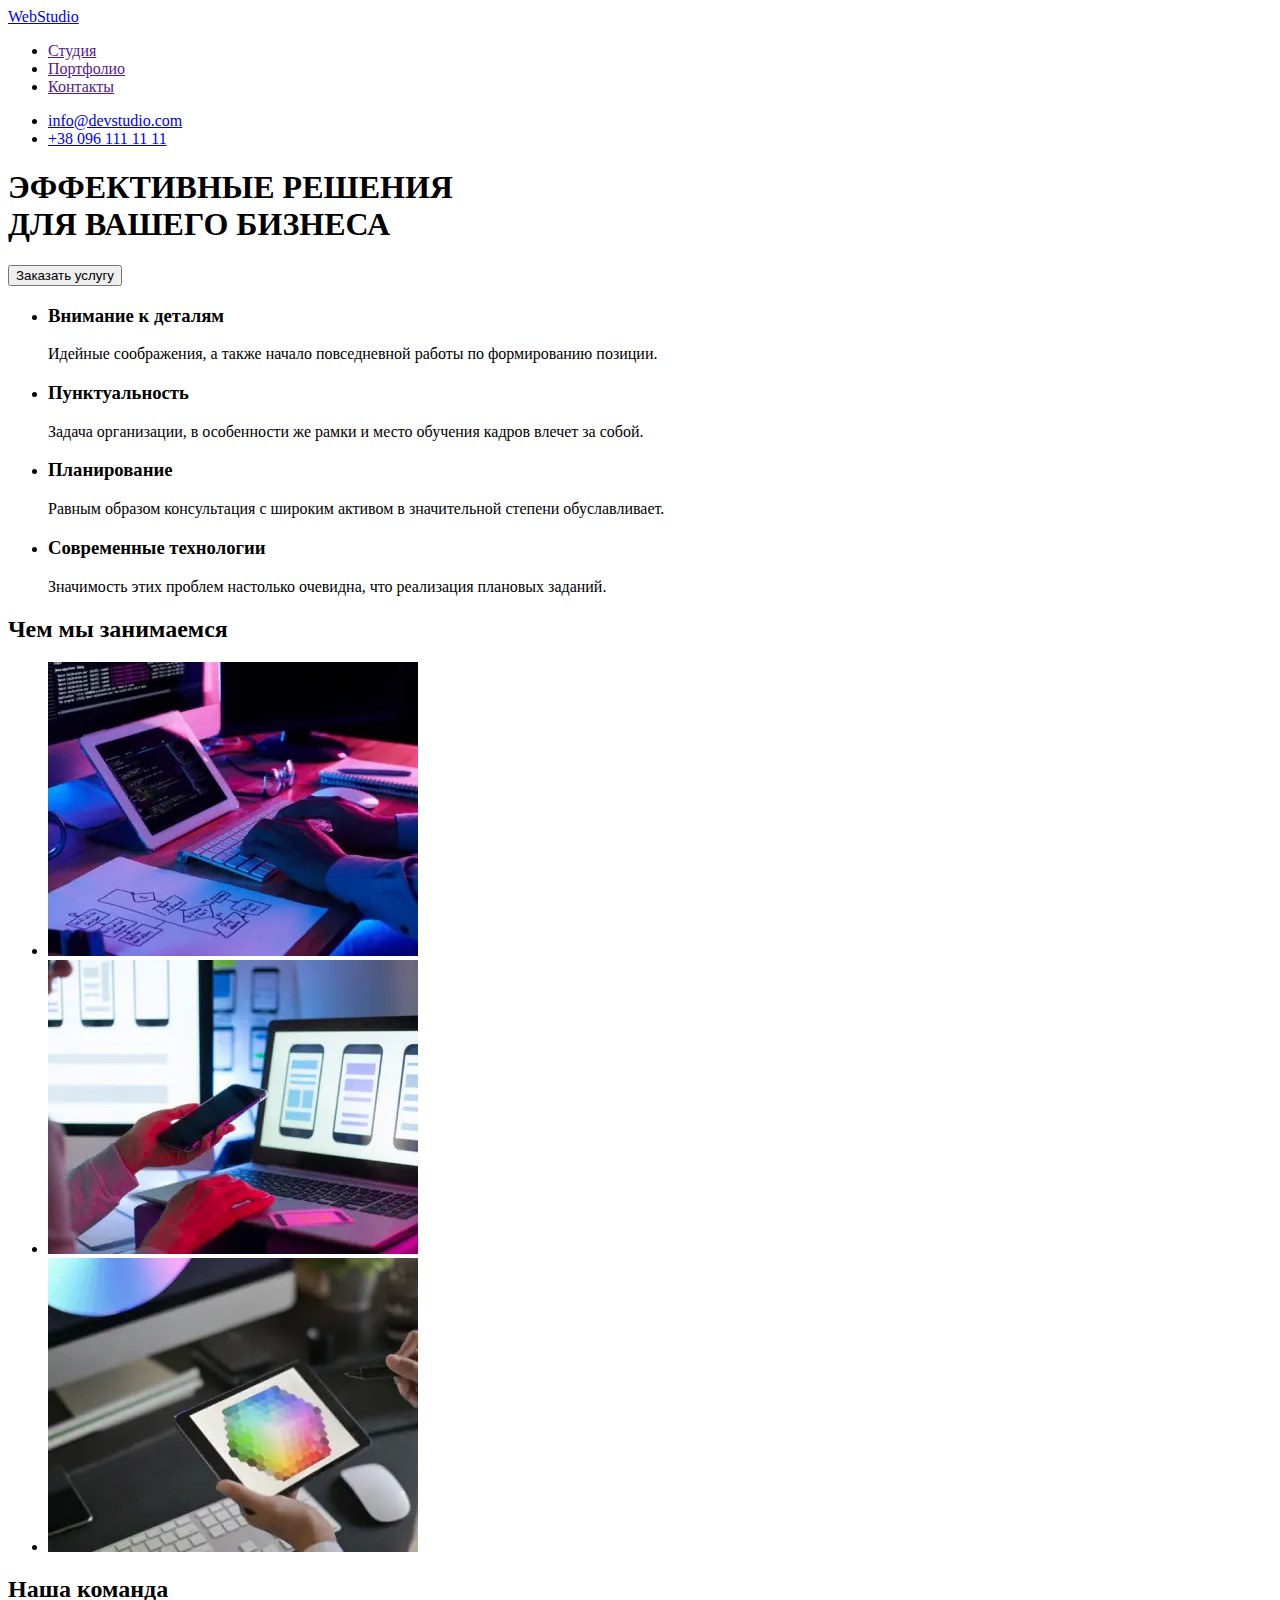
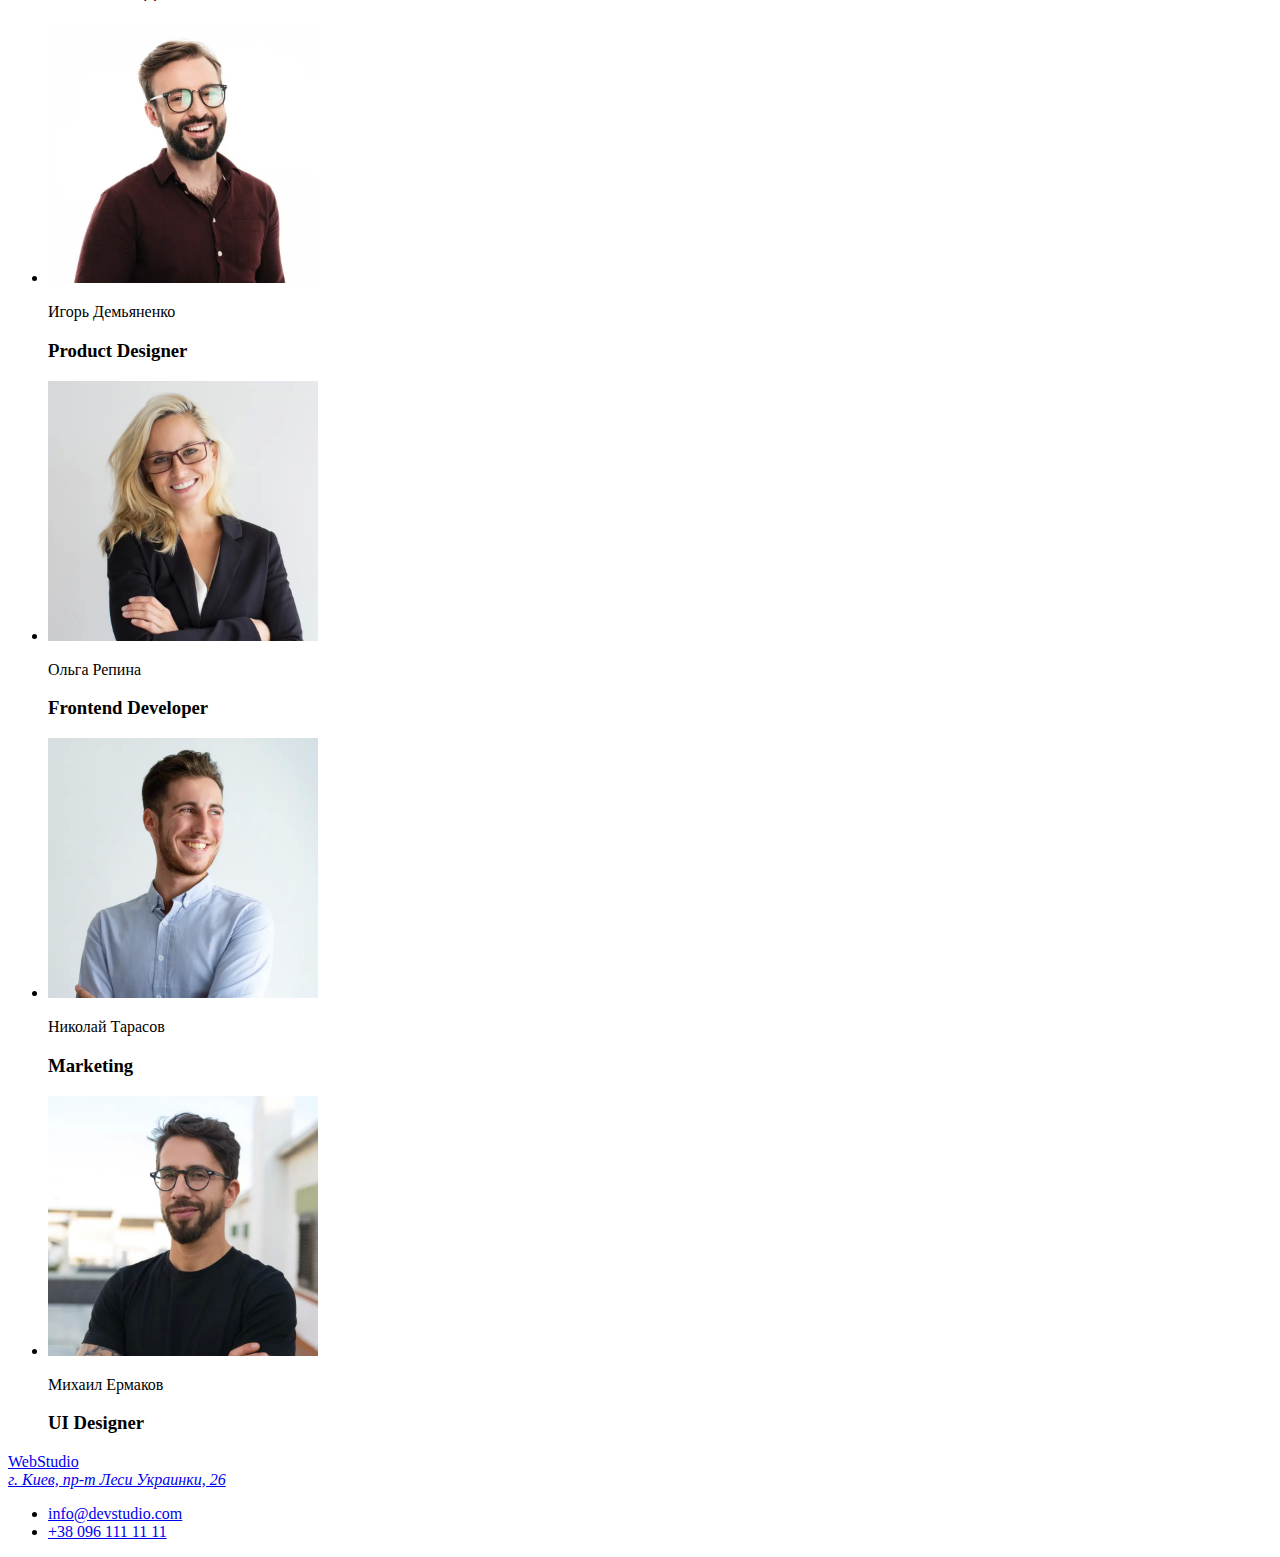
==== index.html @ b4e75b7c "создание семантической разметки" ====
<!DOCTYPE html>
<html lang="en">
  <head>
    <meta charset="UTF-8" />
    <meta http-equiv="X-UA-Compatible" content="IE=edge" />
    <meta name="viewport" content="width=device-width, initial-scale=1.0" />
    <title>Студия</title>
    <!-- Подключение шрифтов от гугла -->
    <!-- Подключение стилей -->
    <link rel="stylesheet" href="css/styles.css" />
  </head>

  <body>
    <header>
      <a href="/">WebStudio</a>

      <nav>
        <ul>
          <li><a href="">Студия</a></li>
          <li><a href="">Портфолио</a></li>
          <li><a href="">Контакты</a></li>
        </ul>
      </nav>

      <ul>
        <li><a href="mailto:info@devstudio.com">info@devstudio.com</a></li>
        <li><a href="tel:+380961111111">+38 096 111 11 11</a></li>
      </ul>
    </header>

    <main>
      <section>
        <h1>ЭФФЕКТИВНЫЕ РЕШЕНИЯ <br />ДЛЯ ВАШЕГО БИЗНЕСА</h1>
        <button type="button">Заказать услугу</button>
      </section>

      <section>
        <ul>
          <li>
            <h3>Внимание к деталям</h3>
            <p>Идейные соображения, а также начало повседневной работы по формированию позиции.</p>
          </li>
          <li>
            <h3>Пунктуальность</h3>
            <p>
              Задача организации, в особенности же рамки и место обучения кадров влечет за собой.
            </p>
          </li>
          <li>
            <h3>Планирование</h3>
            <p>
              Равным образом консультация с широким активом в значительной степени обуславливает.
            </p>
          </li>
          <li>
            <h3>Современные технологии</h3>
            <p>Значимость этих проблем настолько очевидна, что реализация плановых заданий.</p>
          </li>
        </ul>
      </section>

      <section>
        <h2>Чем мы занимаемся</h2>

        <ul>
          <li>
            <img
              src="./images/img01.jpg"
              alt="график руки на клавиатуре планшет и монитор"
              width="370"
            />
          </li>
          <li>
            <img src="./images/img02.jpg" alt="рука на ноутбуке и рука с телефоном" width="370" />
          </li>
          <li>
            <img
              src="./images/img03.jpg"
              alt="река держит планшет с цветовой политрой на экране"
              width="370"
            />
          </li>
        </ul>
      </section>

      <section>
        <h2>Наша команда</h2>
        <ul>
          <li>
            <img src="./images/photo01.jpg" alt="фото дизайнера Игоря" width="270" />
            <p>Игорь Демьяненко</p>
            <h3>Product Designer</h3>
          </li>

          <li>
            <img src="./images/photo02.jpg" alt="фото разработчика Ольги" width="270" />
            <p>Ольга Репина</p>
            <h3>Frontend Developer</h3>
          </li>

          <li>
            <img src="./images/photo03.jpg" alt="фото маркетолога Николая" width="270" />
            <p>Николай Тарасов</p>
            <h3>Marketing</h3>
          </li>

          <li>
            <img src="./images/photo04.jpg" alt="фото дизайнера Михаила" width="270" />
            <p>Михаил Ермаков</p>
            <h3>UI Designer</h3>
          </li>
        </ul>
      </section>
    </main>

    <footer>
      <a href="/">WebStudio</a>
      <a href="/"><address>г. Киев, пр-т Леси Украинки, 26</address></a>

      <ul>
        <li><a href="mailto:info@devstudio.com">info@devstudio.com</a></li>
        <li><a href="tel:+380961111111">+38 096 111 11 11</a></li>
      </ul>
    </footer>
  </body>
</html>
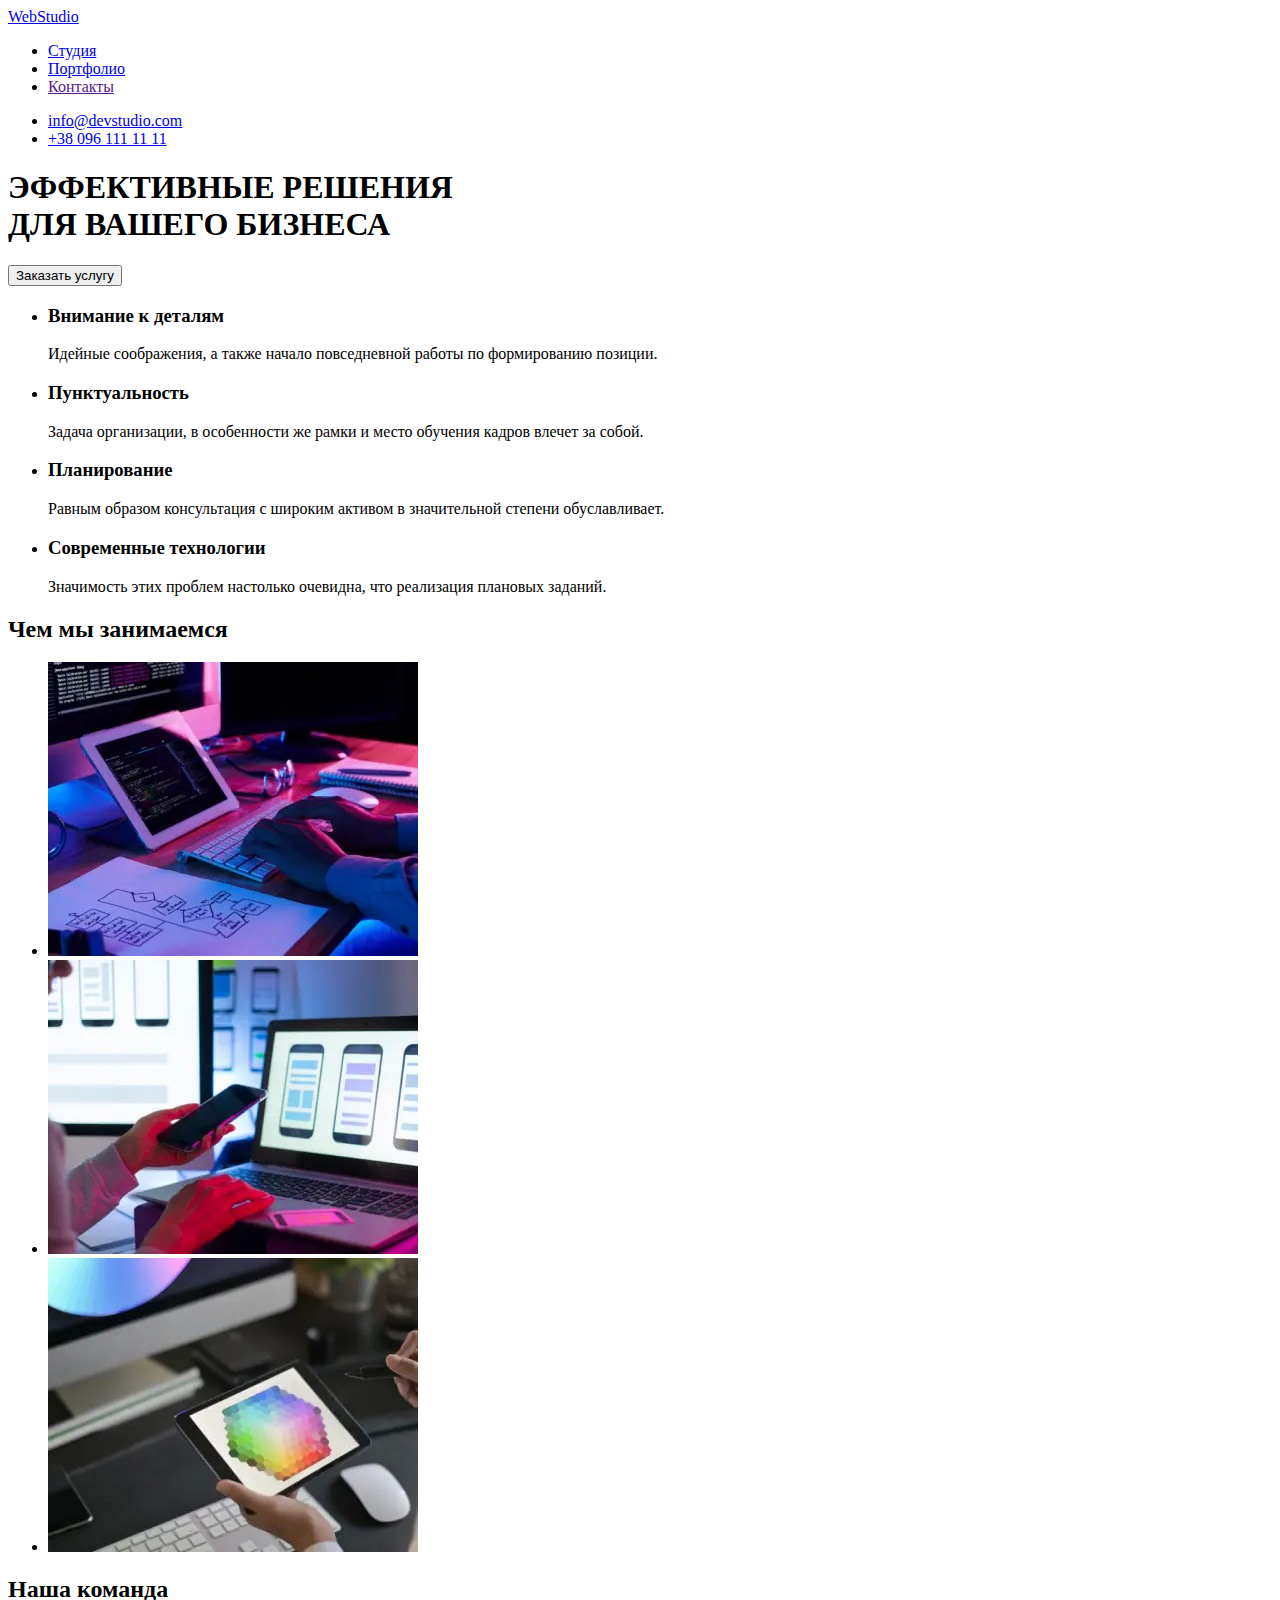
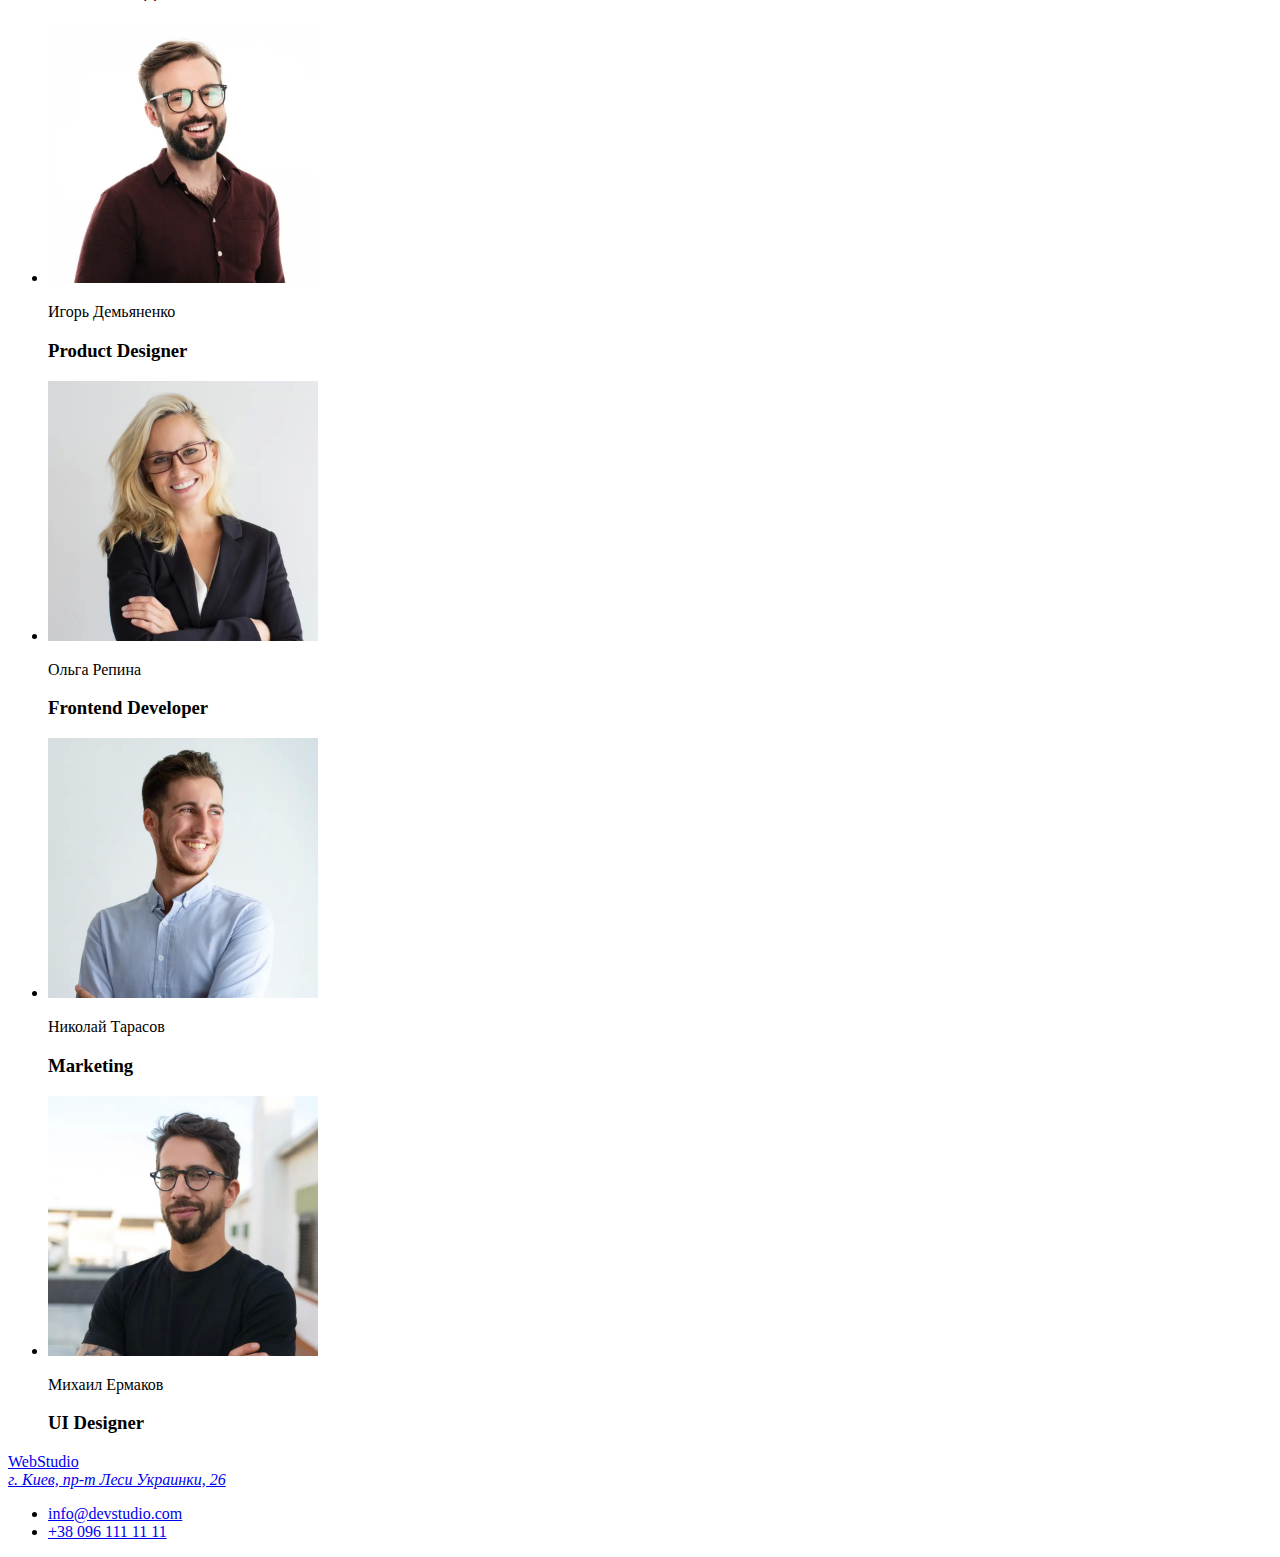
==== commit 565c774b: "Ссылки в индексе и проверка в валидаторе" ====
--- a/index.html
+++ b/index.html
@@ -16,8 +16,8 @@
 
       <nav>
         <ul>
-          <li><a href="">Студия</a></li>
-          <li><a href="">Портфолио</a></li>
+          <li><a href="./index.html">Студия</a></li>
+          <li><a href="./portfolio.html">Портфолио</a></li>
           <li><a href="">Контакты</a></li>
         </ul>
       </nav>
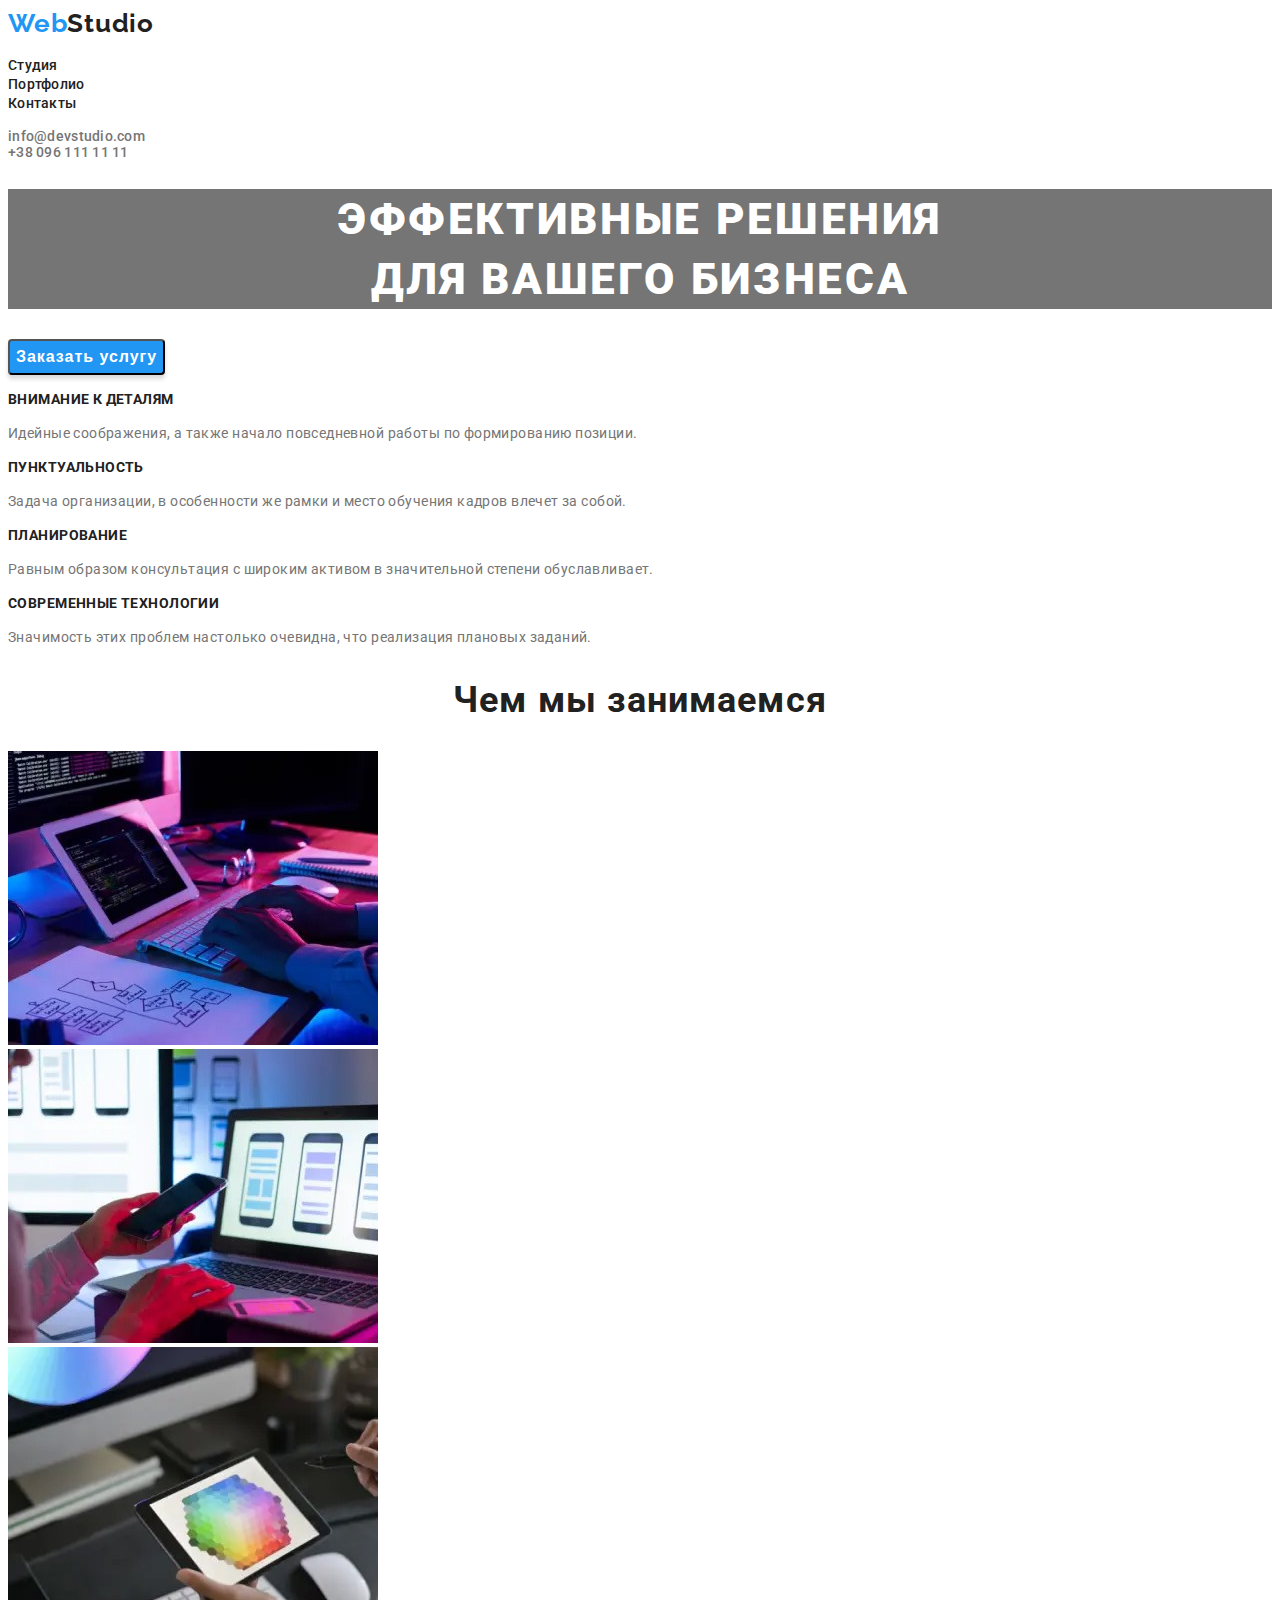
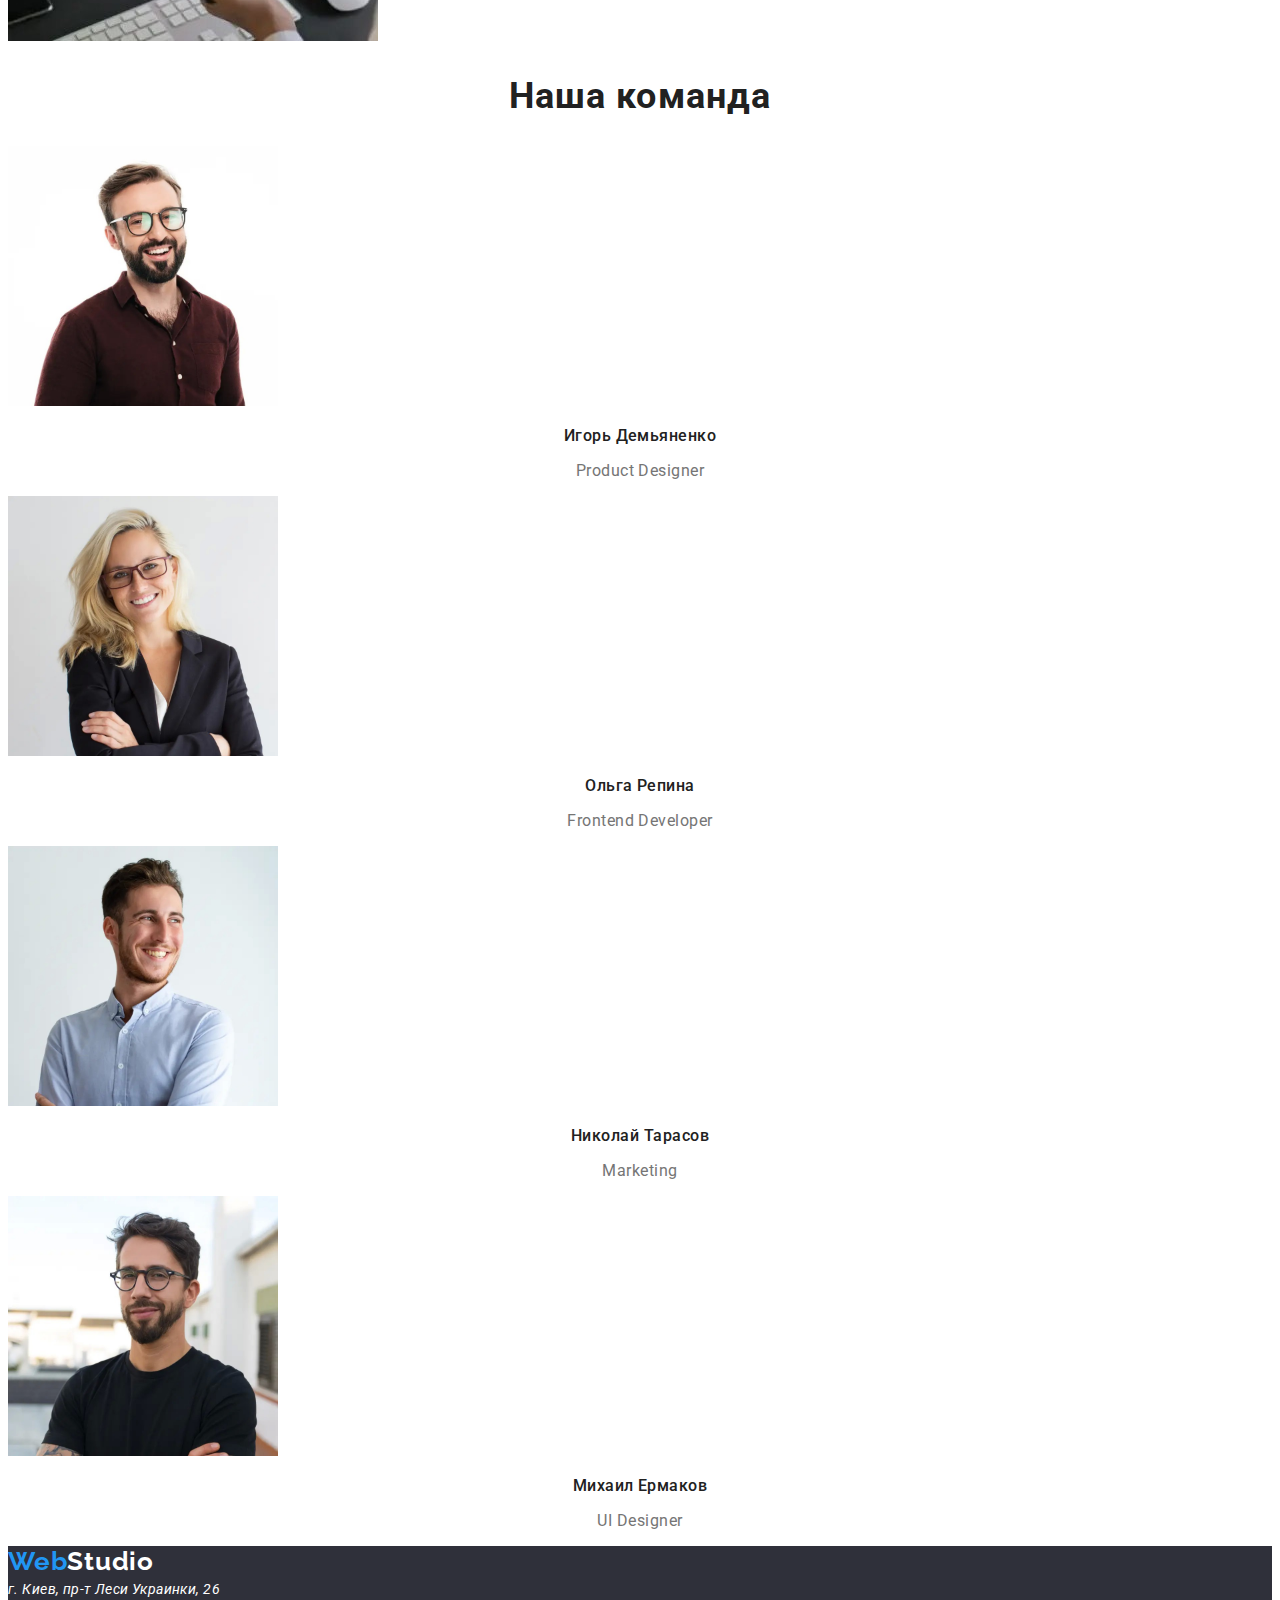
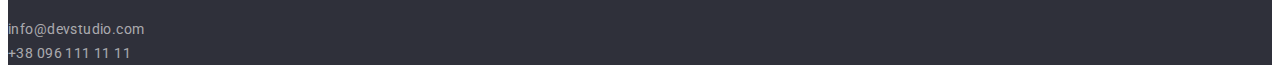
==== commit af8be82f: "Прописывание стилей 2 страниц" ====
--- a/index.html
+++ b/index.html
@@ -5,16 +5,20 @@
     <meta http-equiv="X-UA-Compatible" content="IE=edge" />
     <meta name="viewport" content="width=device-width, initial-scale=1.0" />
     <title>Студия</title>
-    <!-- Подключение шрифтов от гугла -->
-    <!-- Подключение стилей -->
+    <link rel="preconnect" href="https://fonts.googleapis.com" />
+    <link rel="preconnect" href="https://fonts.gstatic.com" crossorigin />
+    <link
+      href="https://fonts.googleapis.com/css2?family=Raleway:wght@700&family=Roboto:wght@400;500;700&display=swap"
+      rel="stylesheet"
+    />
     <link rel="stylesheet" href="css/styles.css" />
   </head>
 
   <body>
     <header>
-      <a href="/">WebStudio</a>
+      <a class="logo" href="index.html"><span>Web</span>Studio</a>
 
-      <nav>
+      <nav class="main-nav">
         <ul>
           <li><a href="./index.html">Студия</a></li>
           <li><a href="./portfolio.html">Портфолио</a></li>
@@ -22,19 +26,20 @@
         </ul>
       </nav>
 
-      <ul>
+      <ul class="header-contact">
         <li><a href="mailto:info@devstudio.com">info@devstudio.com</a></li>
         <li><a href="tel:+380961111111">+38 096 111 11 11</a></li>
       </ul>
     </header>
 
     <main>
-      <section>
+      <section class="hero-slogan">
         <h1>ЭФФЕКТИВНЫЕ РЕШЕНИЯ <br />ДЛЯ ВАШЕГО БИЗНЕСА</h1>
-        <button type="button">Заказать услугу</button>
+        <button class="main-btn" type="button">Заказать услугу</button>
       </section>
 
-      <section>
+      <section class="features">
+        <h2 class="hidden">Наши преимущества</h2>
         <ul>
           <li>
             <h3>Внимание к деталям</h3>
@@ -59,7 +64,7 @@
         </ul>
       </section>
 
-      <section>
+      <section class="employment">
         <h2>Чем мы занимаемся</h2>
 
         <ul>
@@ -83,7 +88,7 @@
         </ul>
       </section>
 
-      <section>
+      <section class="team">
         <h2>Наша команда</h2>
         <ul>
           <li>
@@ -114,8 +119,10 @@
     </main>
 
     <footer>
-      <a href="/">WebStudio</a>
-      <a href="/"><address>г. Киев, пр-т Леси Украинки, 26</address></a>
+      <a class="logo-footer" href="index.html"><span>Web</span>Studio</a>
+      <a href="https://goo.gl/maps/MwoCHRfoZyWxWFmu9">
+        <address>г. Киев, пр-т Леси Украинки, 26</address>
+      </a>
 
       <ul>
         <li><a href="mailto:info@devstudio.com">info@devstudio.com</a></li>
--- a/css/styles.css
+++ b/css/styles.css
@@ -0,0 +1,198 @@
+body {
+  font-family: 'Roboto';
+  font-style: normal;
+  color: #212121;
+}
+
+a {
+  text-decoration: none;
+  color: #757575;
+}
+
+li {
+  list-style-type: none; /* Убираем маркеры */
+}
+
+ul {
+  margin-left: 0; /* Отступ слева в браузере IE и Opera */
+  padding-left: 0; /* Отступ слева в браузере Firefox, Safari, Chrome */
+}
+
+.logo {
+  font-family: 'Raleway';
+  font-weight: 700;
+  font-size: 26px;
+  line-height: 31px;
+  letter-spacing: 0.03em;
+  color: #212121;
+}
+
+.logo > span {
+  color: #2196f3;
+}
+
+.main-nav a {
+  font-weight: 500;
+  font-size: 14px;
+  line-height: 16px;
+  letter-spacing: 0.02em;
+  color: #212121;
+}
+
+.main-nav a:hover {
+  color: #2196f3;
+}
+
+.header-contact {
+  font-weight: 500;
+  font-size: 14px;
+  line-height: 16px;
+  letter-spacing: 0.02em;
+  color: #757575;
+}
+
+.header-contact a:hover {
+  color: #2196f3;
+}
+
+h1 {
+  font-weight: 900;
+  font-size: 44px;
+  line-height: 60px;
+  text-align: center;
+  letter-spacing: 0.06em;
+  text-transform: uppercase;
+  color: #ffffff;
+  background-color: #757575;
+}
+
+.main-btn {
+  font-weight: 700;
+  font-size: 16px;
+  line-height: 30px;
+  display: flex;
+  align-items: center;
+  text-align: center;
+  letter-spacing: 0.06em;
+  color: #ffffff;
+  background: #2196f3;
+  box-shadow: 0px 4px 4px rgba(0, 0, 0, 0.15);
+  border-radius: 4px;
+}
+.hidden {
+  display: none;
+}
+
+.features h3 {
+  font-weight: 700;
+  font-size: 14px;
+  line-height: 16px;
+  letter-spacing: 0.03em;
+  text-transform: uppercase;
+}
+
+.features p {
+  font-weight: 400;
+  font-size: 14px;
+  line-height: 24px;
+  letter-spacing: 0.03em;
+  color: #757575;
+}
+
+.employment h2 {
+  font-weight: 700;
+  font-size: 36px;
+  line-height: 42px;
+  text-align: center;
+  letter-spacing: 0.03em;
+}
+
+.team h2 {
+  font-weight: 700;
+  font-size: 36px;
+  line-height: 42px;
+  text-align: center;
+  letter-spacing: 0.03em;
+}
+
+.team p {
+  font-weight: 500;
+  font-size: 16px;
+  line-height: 19px;
+  text-align: center;
+  letter-spacing: 0.03em;
+}
+
+.team h3 {
+  font-weight: 400;
+  font-size: 16px;
+  line-height: 19px;
+  text-align: center;
+  letter-spacing: 0.03em;
+  color: #757575;
+}
+
+footer {
+  background: #2f303a;
+}
+.logo-footer {
+  font-family: 'Raleway';
+  font-weight: 700;
+  font-size: 26px;
+  line-height: 31px;
+  letter-spacing: 0.03em;
+  color: #ffffff;
+}
+
+.logo-footer > span {
+  color: #2196f3;
+}
+
+footer > a > address {
+  font-weight: 400;
+  font-size: 14px;
+  line-height: 24px;
+  letter-spacing: 0.03em;
+  color: #ffffff;
+}
+footer > ul > li > a {
+  font-weight: 400;
+  font-size: 14px;
+  line-height: 24px;
+  letter-spacing: 0.03em;
+  color: rgba(255, 255, 255, 0.6);
+}
+
+/* Страница примеры работ */
+.work-exls-nav button {
+  font-weight: 500;
+  font-size: 16px;
+  line-height: 26px;
+  text-align: center;
+  letter-spacing: 0.03em;
+  background: #f5f4fa;
+  border-radius: 4px;
+}
+
+.work-exls-nav button:hover {
+  color: #ffffff;
+  background: #2196f3;
+  box-shadow: 0px 3px 1px rgba(0, 0, 0, 0.1), 0px 1px 2px rgba(0, 0, 0, 0.08),
+    0px 2px 2px rgba(0, 0, 0, 0.12);
+  border-radius: 4px;
+}
+
+.work-project > ul > li > h3 {
+  font-weight: 700;
+  font-size: 18px;
+  line-height: 36px;
+  letter-spacing: 0.06em;
+}
+
+.work-project > ul > li > p {
+  font-weight: 400;
+  font-size: 16px;
+  line-height: 30px;
+  letter-spacing: 0.03em;
+  color: #757575;
+}
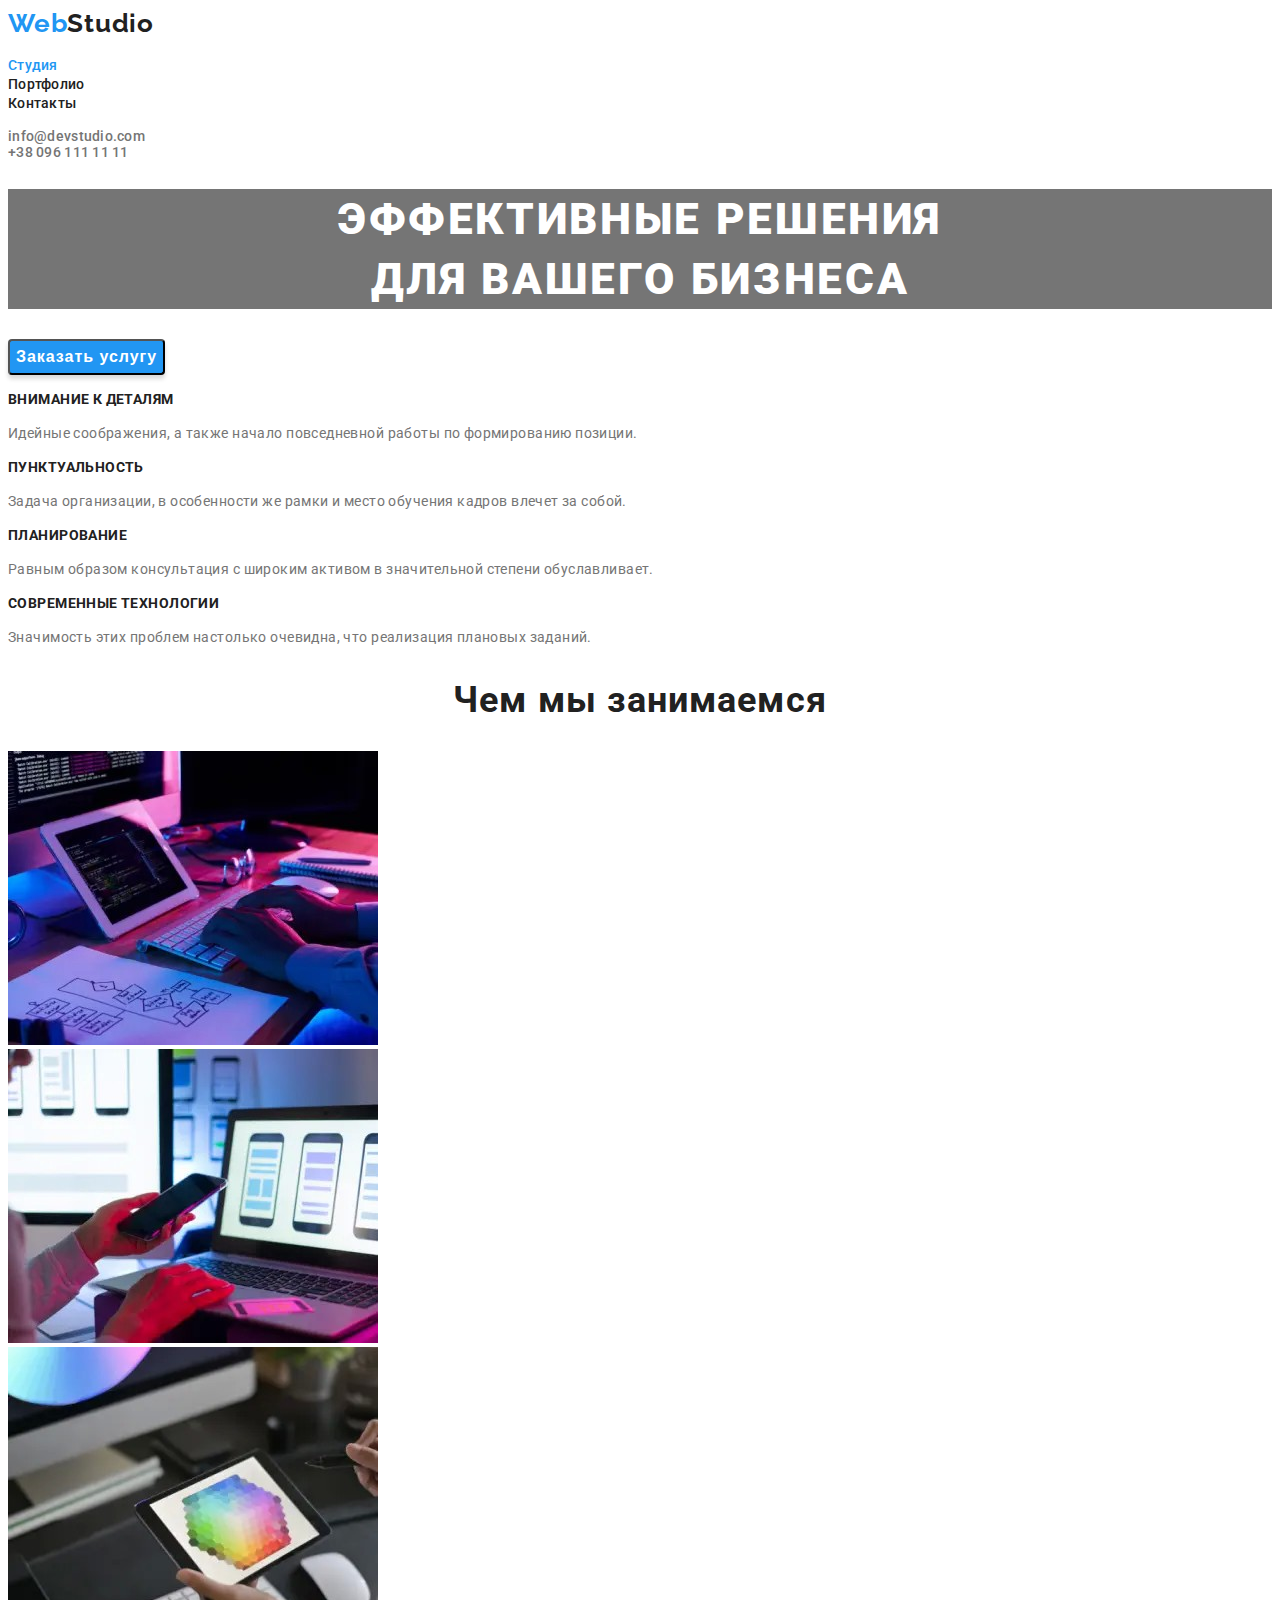
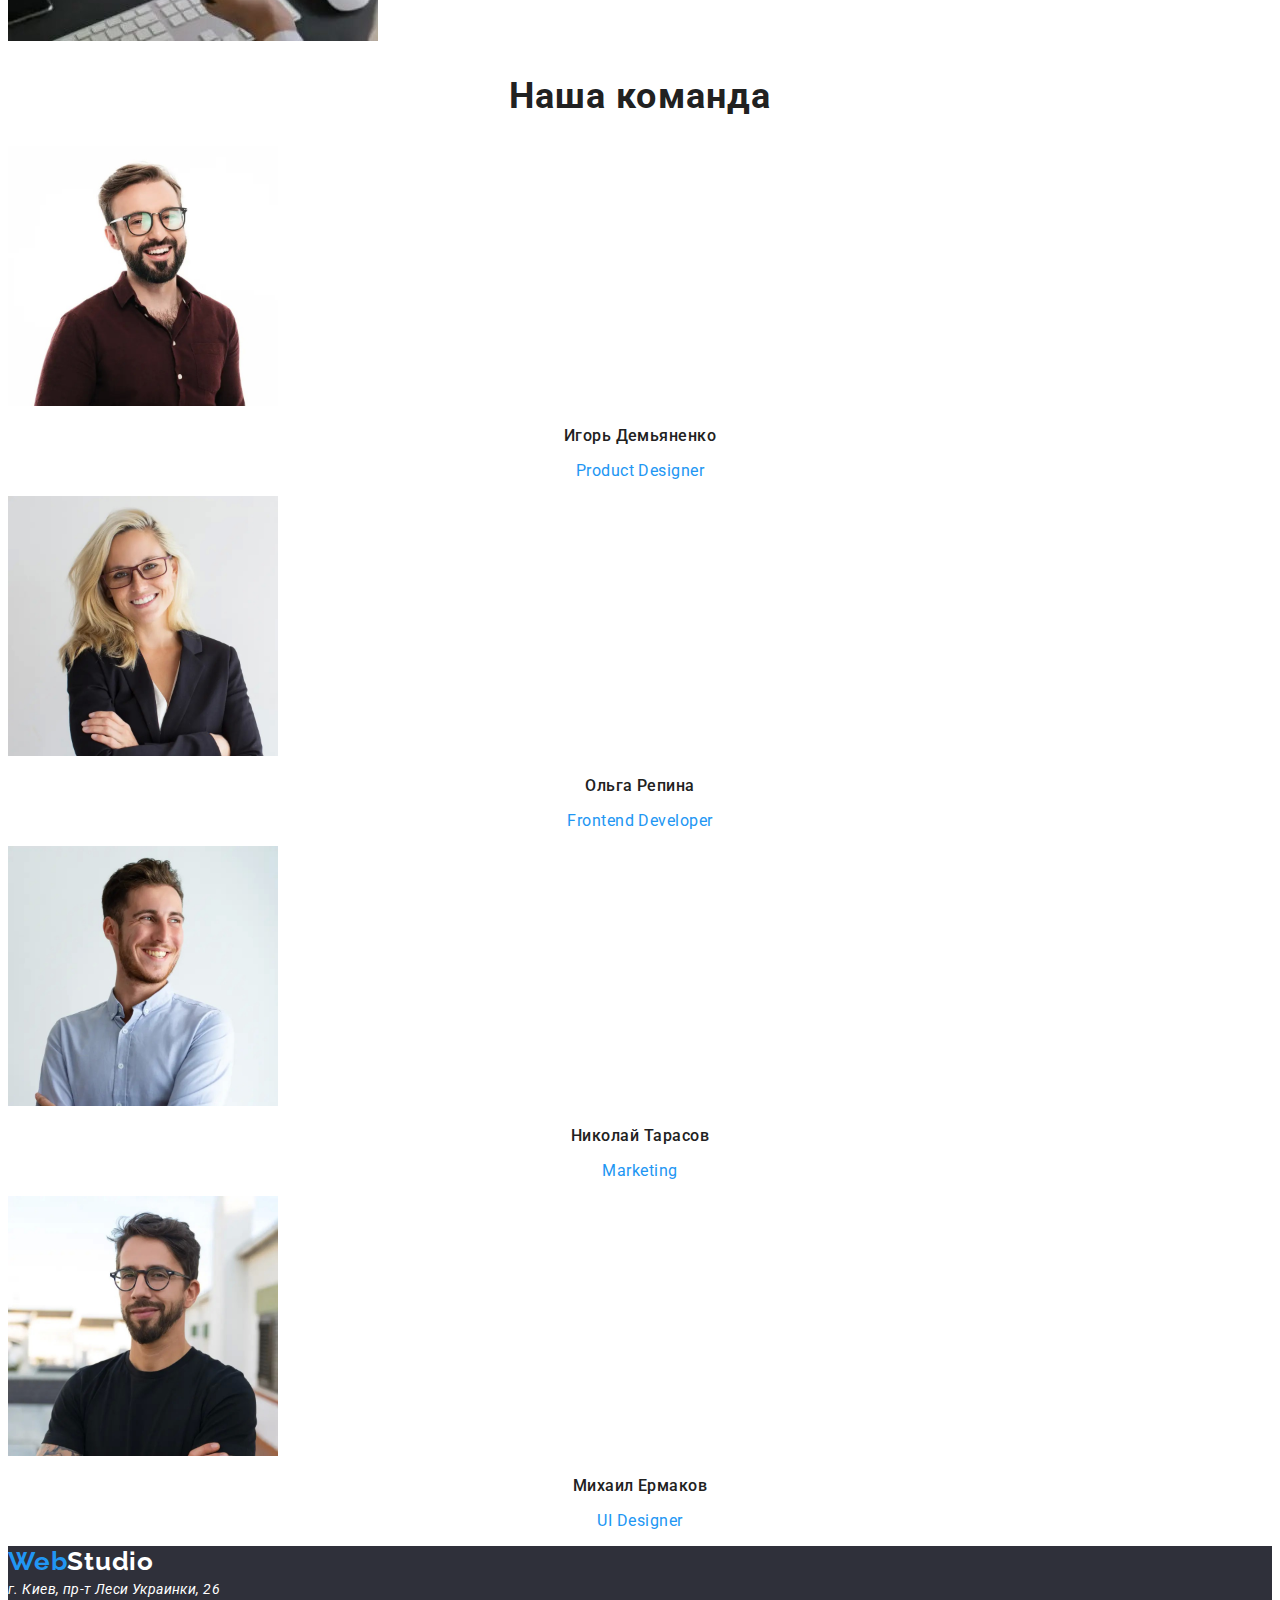
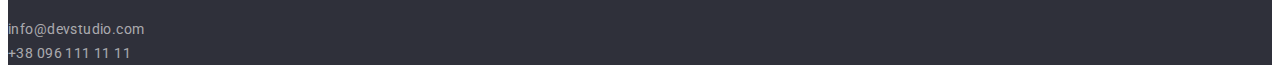
==== commit 0564355e: "Переопределил цвет- вынес в переменные" ====
--- a/index.html
+++ b/index.html
@@ -20,9 +20,9 @@
 
       <nav class="main-nav">
         <ul>
-          <li><a href="./index.html">Студия</a></li>
-          <li><a href="./portfolio.html">Портфолио</a></li>
-          <li><a href="">Контакты</a></li>
+          <li><a class="link current" href="./index.html">Студия</a></li>
+          <li><a class="link" href="./portfolio.html">Портфолио</a></li>
+          <li><a class="link" href="./contacts.html">Контакты</a></li>
         </ul>
       </nav>
 
--- a/css/styles.css
+++ b/css/styles.css
@@ -1,46 +1,68 @@
+/* задание глобальных переменных */
+:root {
+  --primary-text-color: #212121;
+  --secondary-text-color: #757575;
+  --invert-text-color: #ffffff;
+  --accent-color: #2196f3;
+  --background: #2f303a;
+  --background-section: #f5f4fa;
+}
+
 body {
   font-family: 'Roboto';
   font-style: normal;
-  color: #212121;
-}
-
+  color: var(--primary-text-color);
+}
 a {
+  /* убирает подчеркивание ссылок */
   text-decoration: none;
-  color: #757575;
-}
-
+  color: var(--secondary-text-color);
+}
 li {
-  list-style-type: none; /* Убираем маркеры */
-}
-
+  /* Убираем маркеры */
+  list-style-type: none;
+}
 ul {
   margin-left: 0; /* Отступ слева в браузере IE и Opera */
   padding-left: 0; /* Отступ слева в браузере Firefox, Safari, Chrome */
 }
-
+.hidden {
+  display: none;
+}
+
+/* site logo */
 .logo {
   font-family: 'Raleway';
   font-weight: 700;
   font-size: 26px;
   line-height: 31px;
   letter-spacing: 0.03em;
-  color: #212121;
-}
-
+  color: var(--primary-text-color);
+}
+.logo:hover,
+.logo:focus {
+  color: var(--accent-color);
+}
 .logo > span {
-  color: #2196f3;
-}
-
-.main-nav a {
+  color: var(--accent-color);
+}
+
+/* nave menu */
+.main-nav .link {
   font-weight: 500;
   font-size: 14px;
   line-height: 16px;
   letter-spacing: 0.02em;
-  color: #212121;
-}
-
-.main-nav a:hover {
-  color: #2196f3;
+  color: var(--primary-text-color);
+}
+/* цвет наведение на меню  */
+.main-nav .link:hover,
+.main-nav .link:focus {
+  color: var(--accent-color);
+}
+/* цвет меню текущей страницы */
+.main-nav .link.current {
+  color: var(--accent-color);
 }
 
 .header-contact {
@@ -48,13 +70,11 @@
   font-size: 14px;
   line-height: 16px;
   letter-spacing: 0.02em;
-  color: #757575;
-}
-
+  color: var(--secondary-text-color);
+}
 .header-contact a:hover {
-  color: #2196f3;
-}
-
+  color: var(--accent-color);
+}
 h1 {
   font-weight: 900;
   font-size: 44px;
@@ -62,10 +82,9 @@
   text-align: center;
   letter-spacing: 0.06em;
   text-transform: uppercase;
-  color: #ffffff;
-  background-color: #757575;
-}
-
+  color: var(--invert-text-color);
+  background-color: var(--secondary-text-color);
+}
 .main-btn {
   font-weight: 700;
   font-size: 16px;
@@ -74,14 +93,11 @@
   align-items: center;
   text-align: center;
   letter-spacing: 0.06em;
-  color: #ffffff;
-  background: #2196f3;
+  color: var(--invert-text-color);
+  background: var(--accent-color);
   box-shadow: 0px 4px 4px rgba(0, 0, 0, 0.15);
   border-radius: 4px;
 }
-.hidden {
-  display: none;
-}
 
 .features h3 {
   font-weight: 700;
@@ -96,10 +112,10 @@
   font-size: 14px;
   line-height: 24px;
   letter-spacing: 0.03em;
-  color: #757575;
-}
-
-.employment h2 {
+  color: var(--secondary-text-color);
+}
+
+h2 {
   font-weight: 700;
   font-size: 36px;
   line-height: 42px;
@@ -107,14 +123,6 @@
   letter-spacing: 0.03em;
 }
 
-.team h2 {
-  font-weight: 700;
-  font-size: 36px;
-  line-height: 42px;
-  text-align: center;
-  letter-spacing: 0.03em;
-}
-
 .team p {
   font-weight: 500;
   font-size: 16px;
@@ -129,11 +137,11 @@
   line-height: 19px;
   text-align: center;
   letter-spacing: 0.03em;
-  color: #757575;
+  color: var(--accent-color);
 }
 
 footer {
-  background: #2f303a;
+  background: var(--background);
 }
 .logo-footer {
   font-family: 'Raleway';
@@ -141,11 +149,11 @@
   font-size: 26px;
   line-height: 31px;
   letter-spacing: 0.03em;
-  color: #ffffff;
+  color: var(--invert-text-color);
 }
 
 .logo-footer > span {
-  color: #2196f3;
+  color: var(--accent-color);
 }
 
 footer > a > address {
@@ -153,7 +161,7 @@
   font-size: 14px;
   line-height: 24px;
   letter-spacing: 0.03em;
-  color: #ffffff;
+  color: var(--invert-text-color);
 }
 footer > ul > li > a {
   font-weight: 400;
@@ -175,8 +183,8 @@
 }
 
 .work-exls-nav button:hover {
-  color: #ffffff;
-  background: #2196f3;
+  color: var(--invert-text-color);
+  background: var(--accent-color);
   box-shadow: 0px 3px 1px rgba(0, 0, 0, 0.1), 0px 1px 2px rgba(0, 0, 0, 0.08),
     0px 2px 2px rgba(0, 0, 0, 0.12);
   border-radius: 4px;
@@ -194,5 +202,5 @@
   font-size: 16px;
   line-height: 30px;
   letter-spacing: 0.03em;
-  color: #757575;
-}
+  color: var(--secondary-text-color);
+}
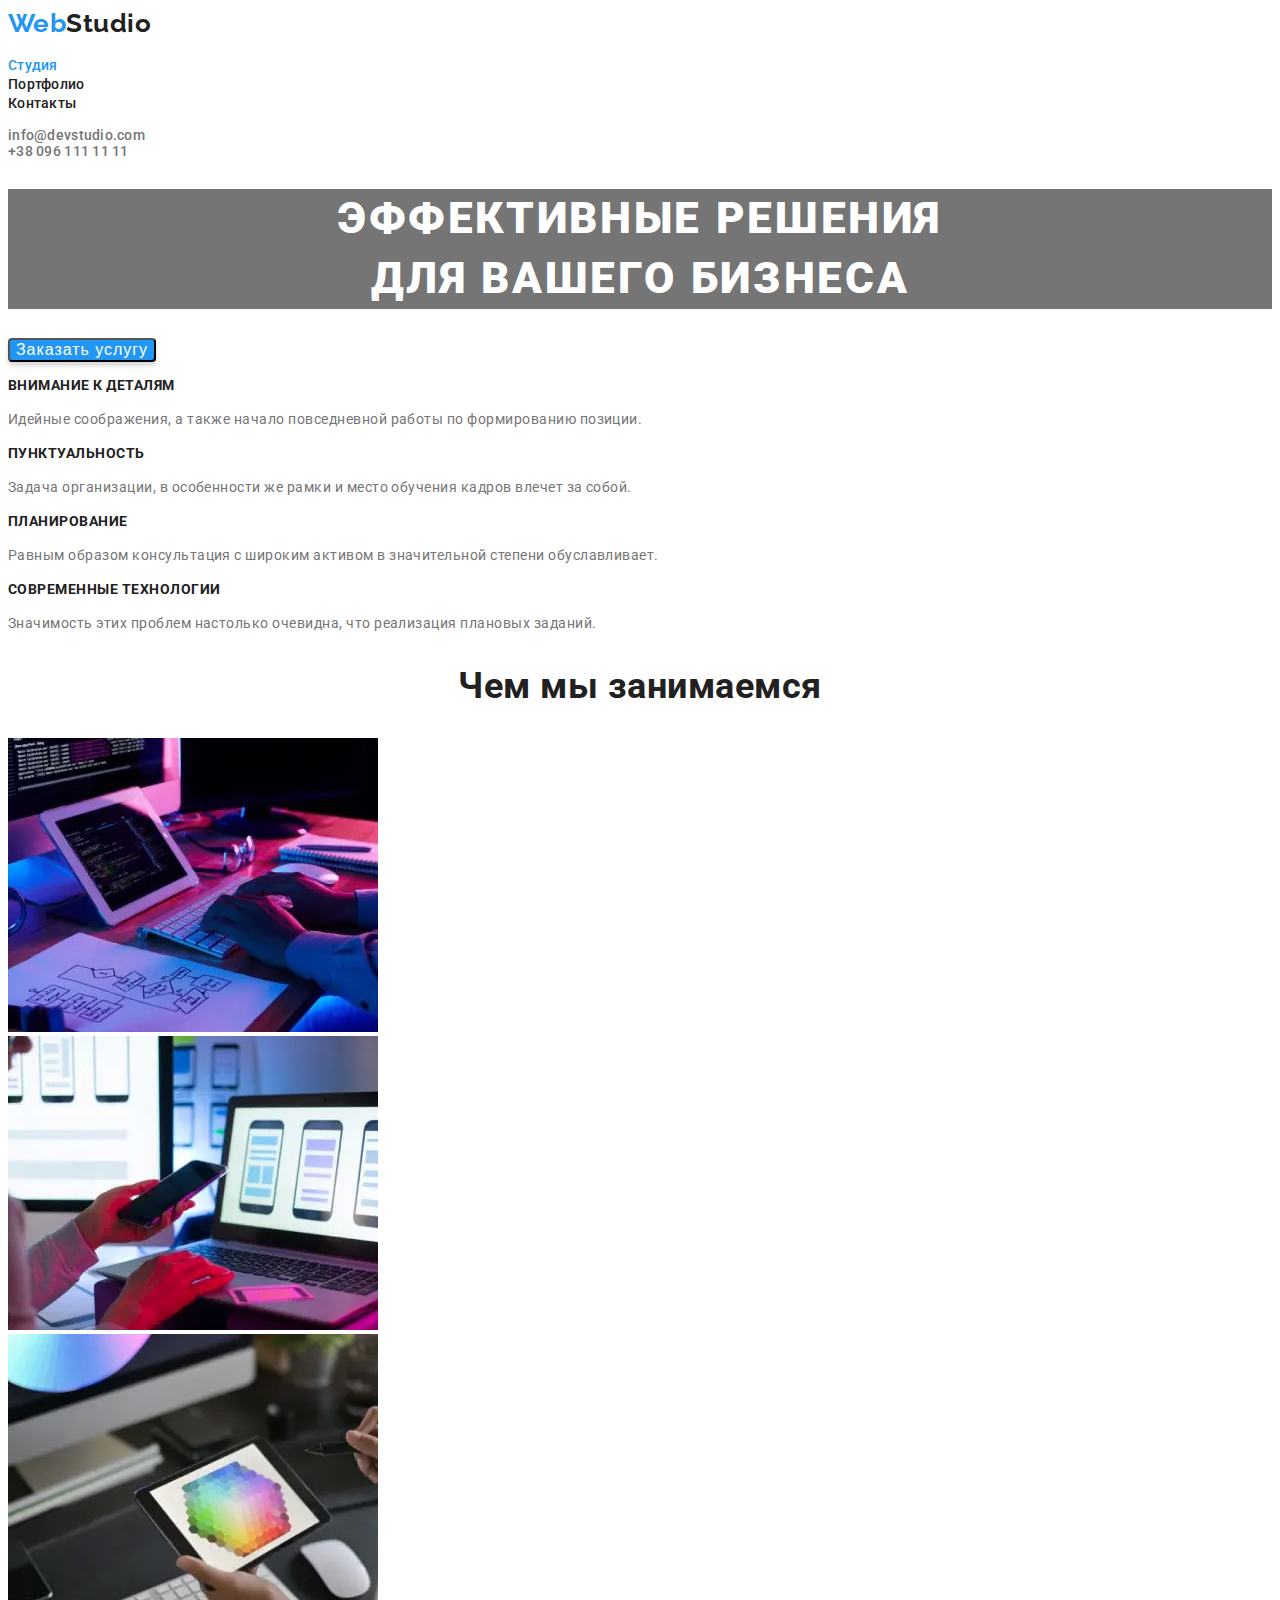
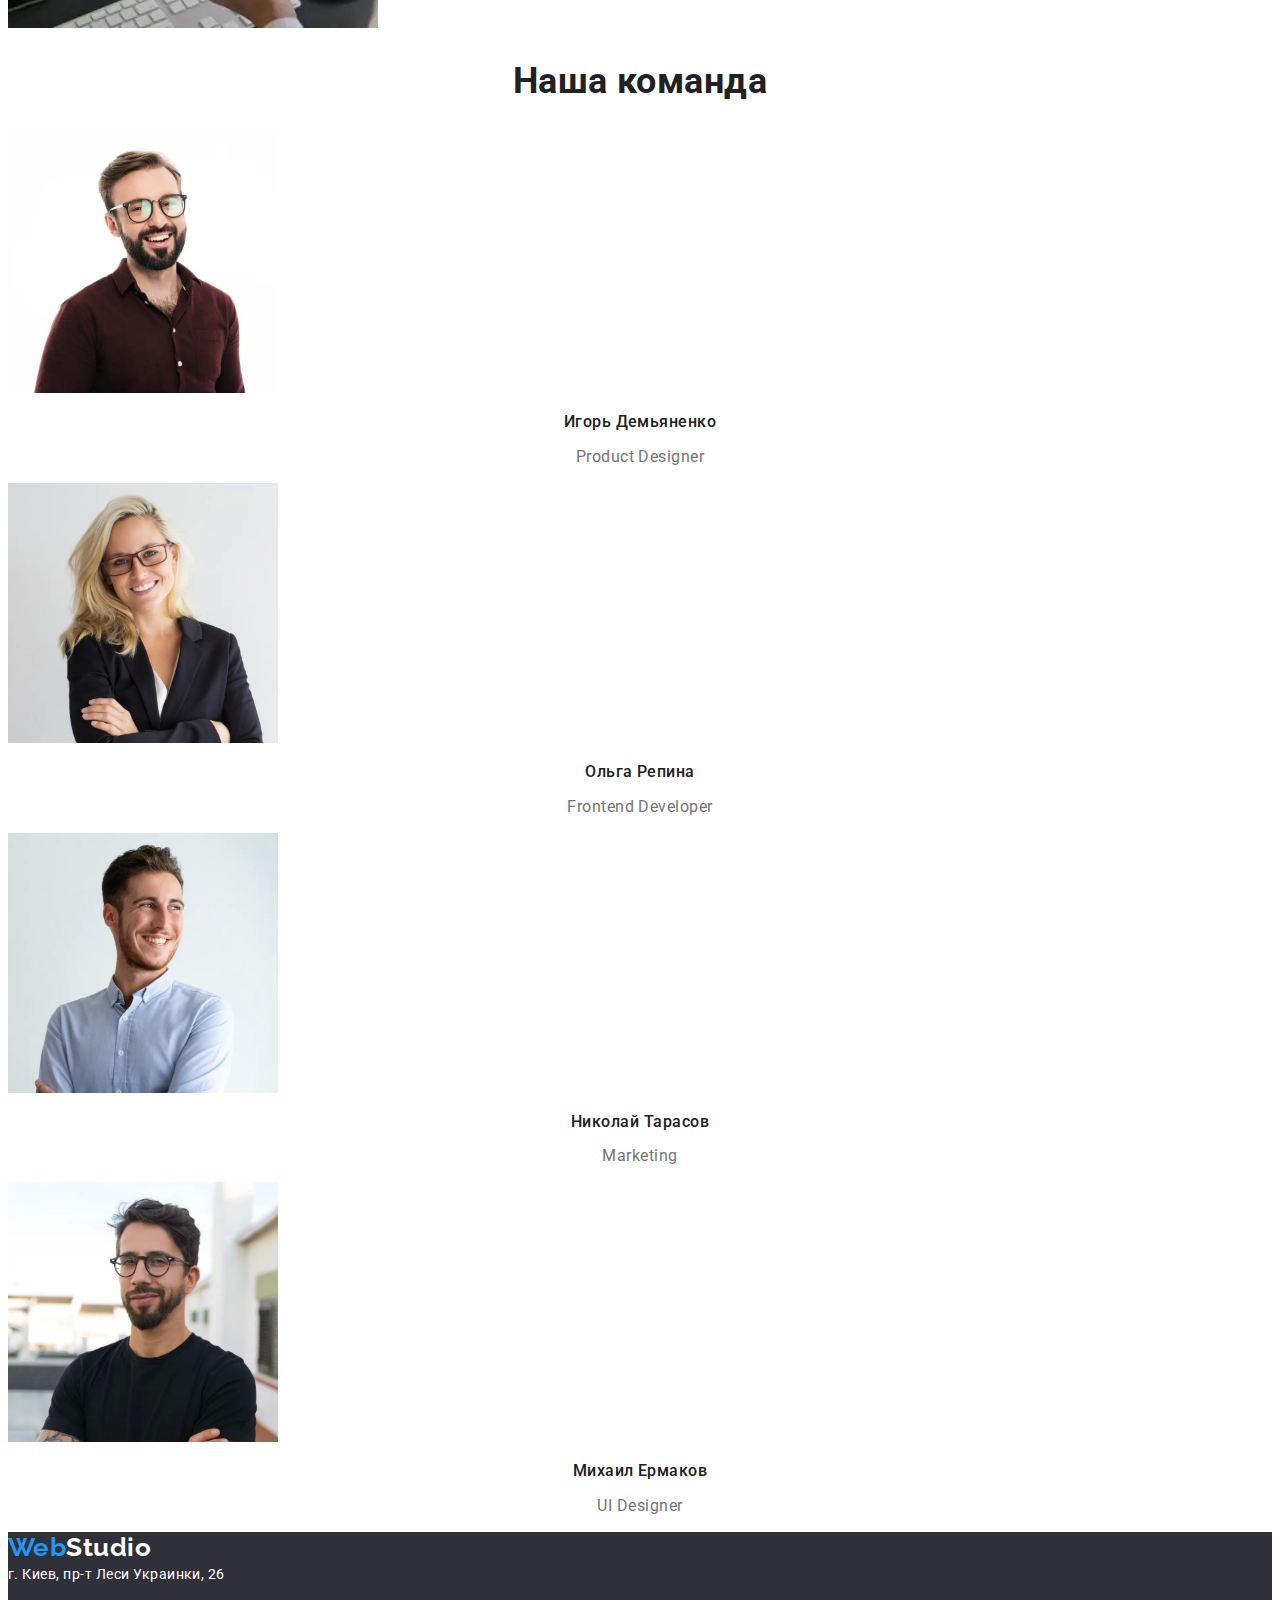
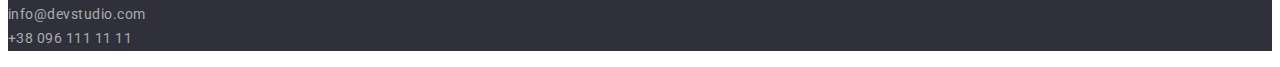
==== commit b02fc471: "Правки к замечаниям" ====
--- a/index.html
+++ b/index.html
@@ -8,7 +8,7 @@
     <link rel="preconnect" href="https://fonts.googleapis.com" />
     <link rel="preconnect" href="https://fonts.gstatic.com" crossorigin />
     <link
-      href="https://fonts.googleapis.com/css2?family=Raleway:wght@700&family=Roboto:wght@400;500;700&display=swap"
+      href="https://fonts.googleapis.com/css2?family=Raleway:wght@700&family=Roboto:wght@400;500;700;900&display=swap"
       rel="stylesheet"
     />
     <link rel="stylesheet" href="css/styles.css" />
--- a/css/styles.css
+++ b/css/styles.css
@@ -9,8 +9,10 @@
 }
 
 body {
-  font-family: 'Roboto';
+  font-family: 'Roboto', 'Verdana', 'Tahoma', sans-serif;
   font-style: normal;
+  font-weight: 700;
+  letter-spacing: 0.03em;
   color: var(--primary-text-color);
 }
 a {
@@ -33,10 +35,8 @@
 /* site logo */
 .logo {
   font-family: 'Raleway';
-  font-weight: 700;
   font-size: 26px;
-  line-height: 31px;
-  letter-spacing: 0.03em;
+  line-height: 1.19;
   color: var(--primary-text-color);
 }
 .logo:hover,
@@ -51,7 +51,7 @@
 .main-nav .link {
   font-weight: 500;
   font-size: 14px;
-  line-height: 16px;
+  line-height: 1.14;
   letter-spacing: 0.02em;
   color: var(--primary-text-color);
 }
@@ -68,7 +68,7 @@
 .header-contact {
   font-weight: 500;
   font-size: 14px;
-  line-height: 16px;
+  line-height: 1.14;
   letter-spacing: 0.02em;
   color: var(--secondary-text-color);
 }
@@ -78,7 +78,7 @@
 h1 {
   font-weight: 900;
   font-size: 44px;
-  line-height: 60px;
+  line-height: 1.36;
   text-align: center;
   letter-spacing: 0.06em;
   text-transform: uppercase;
@@ -86,9 +86,8 @@
   background-color: var(--secondary-text-color);
 }
 .main-btn {
-  font-weight: 700;
   font-size: 16px;
-  line-height: 30px;
+  line-height: 1, 87;
   display: flex;
   align-items: center;
   text-align: center;
@@ -97,47 +96,41 @@
   background: var(--accent-color);
   box-shadow: 0px 4px 4px rgba(0, 0, 0, 0.15);
   border-radius: 4px;
+  cursor: pointer;
 }
 
 .features h3 {
-  font-weight: 700;
   font-size: 14px;
-  line-height: 16px;
-  letter-spacing: 0.03em;
+  line-height: 1.14;
   text-transform: uppercase;
 }
 
 .features p {
   font-weight: 400;
   font-size: 14px;
-  line-height: 24px;
-  letter-spacing: 0.03em;
+  line-height: 1.71;
   color: var(--secondary-text-color);
 }
 
 h2 {
-  font-weight: 700;
   font-size: 36px;
-  line-height: 42px;
+  line-height: 1.16;
   text-align: center;
-  letter-spacing: 0.03em;
 }
 
 .team p {
   font-weight: 500;
   font-size: 16px;
-  line-height: 19px;
+  line-height: 1.18;
   text-align: center;
-  letter-spacing: 0.03em;
 }
 
 .team h3 {
   font-weight: 400;
   font-size: 16px;
-  line-height: 19px;
+  line-height: 1.18;
   text-align: center;
-  letter-spacing: 0.03em;
-  color: var(--accent-color);
+  color: var(--secondary-text-color);
 }
 
 footer {
@@ -145,10 +138,8 @@
 }
 .logo-footer {
   font-family: 'Raleway';
-  font-weight: 700;
   font-size: 26px;
-  line-height: 31px;
-  letter-spacing: 0.03em;
+  line-height: 1.19;
   color: var(--invert-text-color);
 }
 
@@ -159,30 +150,34 @@
 footer > a > address {
   font-weight: 400;
   font-size: 14px;
-  line-height: 24px;
-  letter-spacing: 0.03em;
+  font-style: normal;
+  line-height: 1.71;
   color: var(--invert-text-color);
 }
 footer > ul > li > a {
   font-weight: 400;
   font-size: 14px;
-  line-height: 24px;
-  letter-spacing: 0.03em;
+  line-height: 1.71;
   color: rgba(255, 255, 255, 0.6);
 }
 
+footer a:hover {
+  color: var(--accent-color);
+}
+
 /* Страница примеры работ */
-.work-exls-nav button {
+.work-exls button {
+  font-family: 'Roboto';
   font-weight: 500;
   font-size: 16px;
-  line-height: 26px;
+  line-height: 1.62;
   text-align: center;
-  letter-spacing: 0.03em;
   background: #f5f4fa;
   border-radius: 4px;
+  cursor: pointer;
 }
 
-.work-exls-nav button:hover {
+.work-exls button:hover {
   color: var(--invert-text-color);
   background: var(--accent-color);
   box-shadow: 0px 3px 1px rgba(0, 0, 0, 0.1), 0px 1px 2px rgba(0, 0, 0, 0.08),
@@ -191,16 +186,14 @@
 }
 
 .work-project > ul > li > h3 {
-  font-weight: 700;
   font-size: 18px;
-  line-height: 36px;
+  line-height: 2;
   letter-spacing: 0.06em;
 }
 
 .work-project > ul > li > p {
   font-weight: 400;
   font-size: 16px;
-  line-height: 30px;
-  letter-spacing: 0.03em;
+  line-height: 1.87;
   color: var(--secondary-text-color);
 }
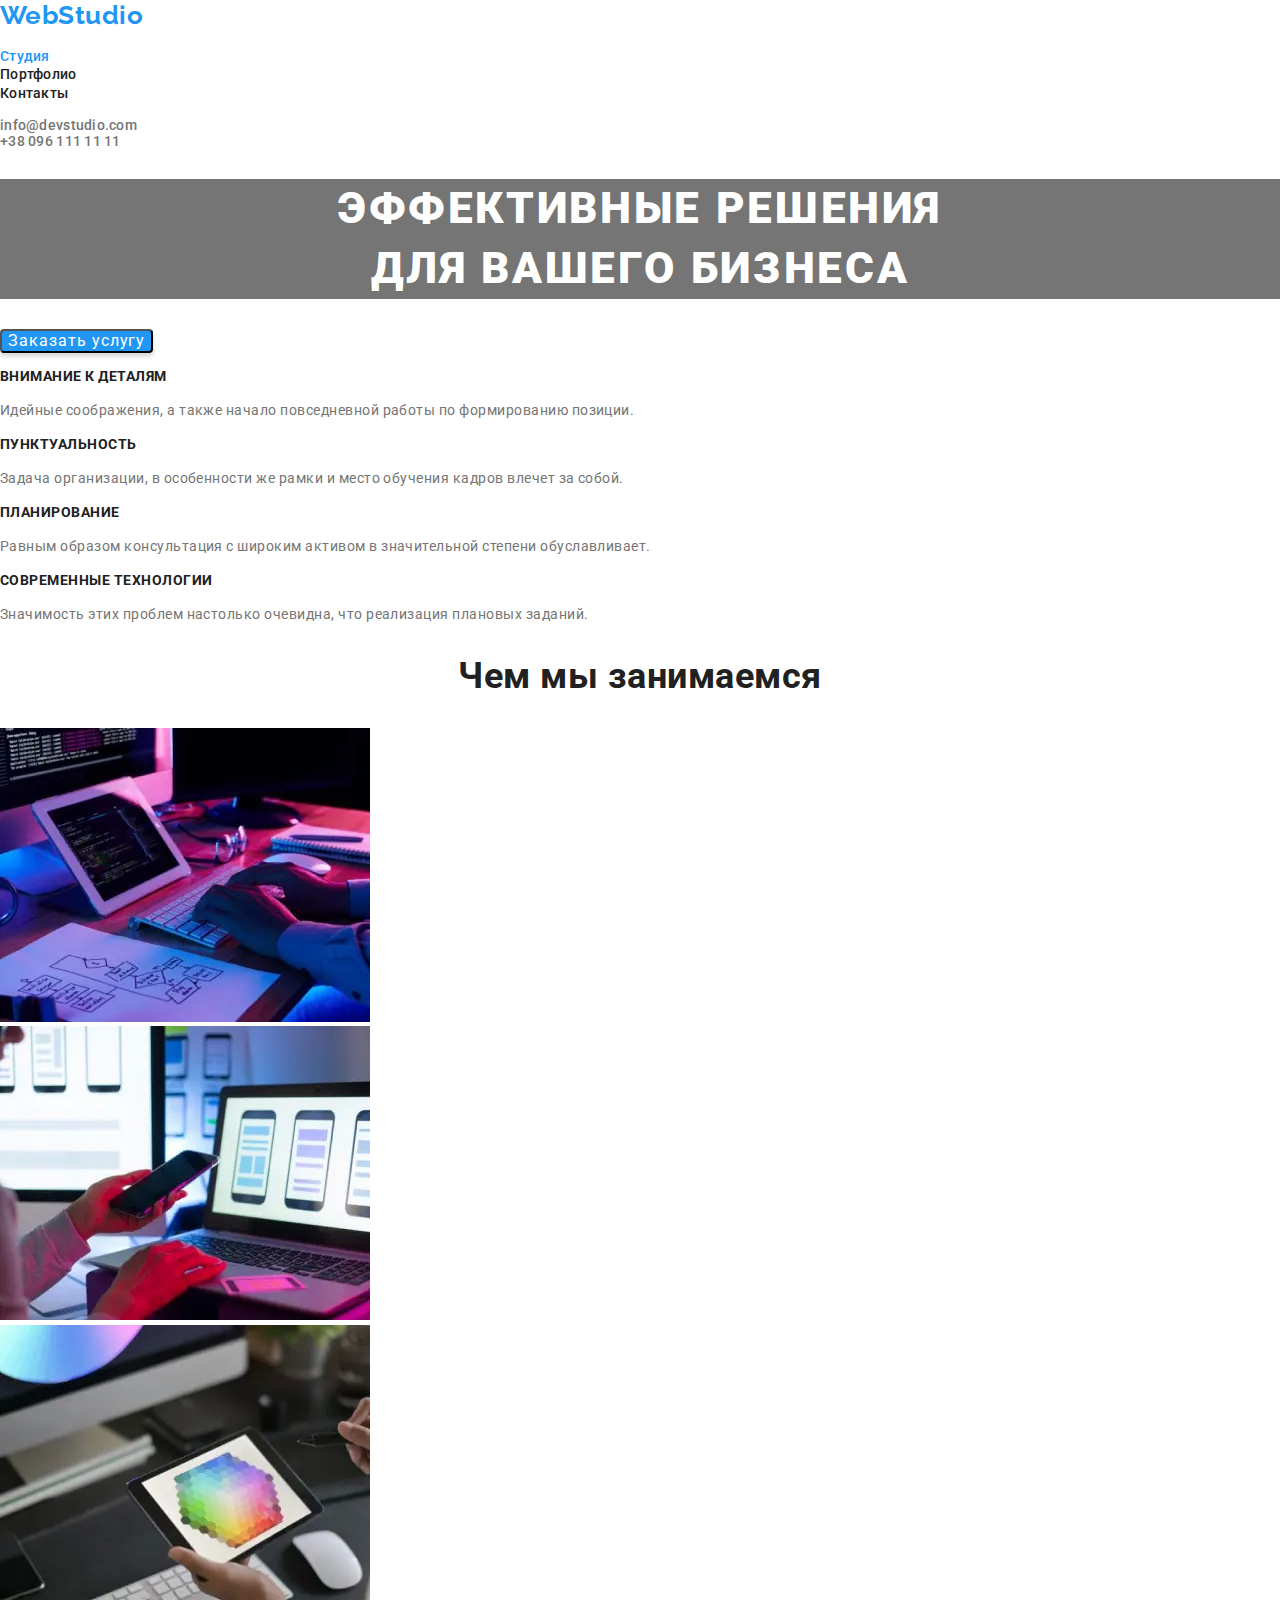
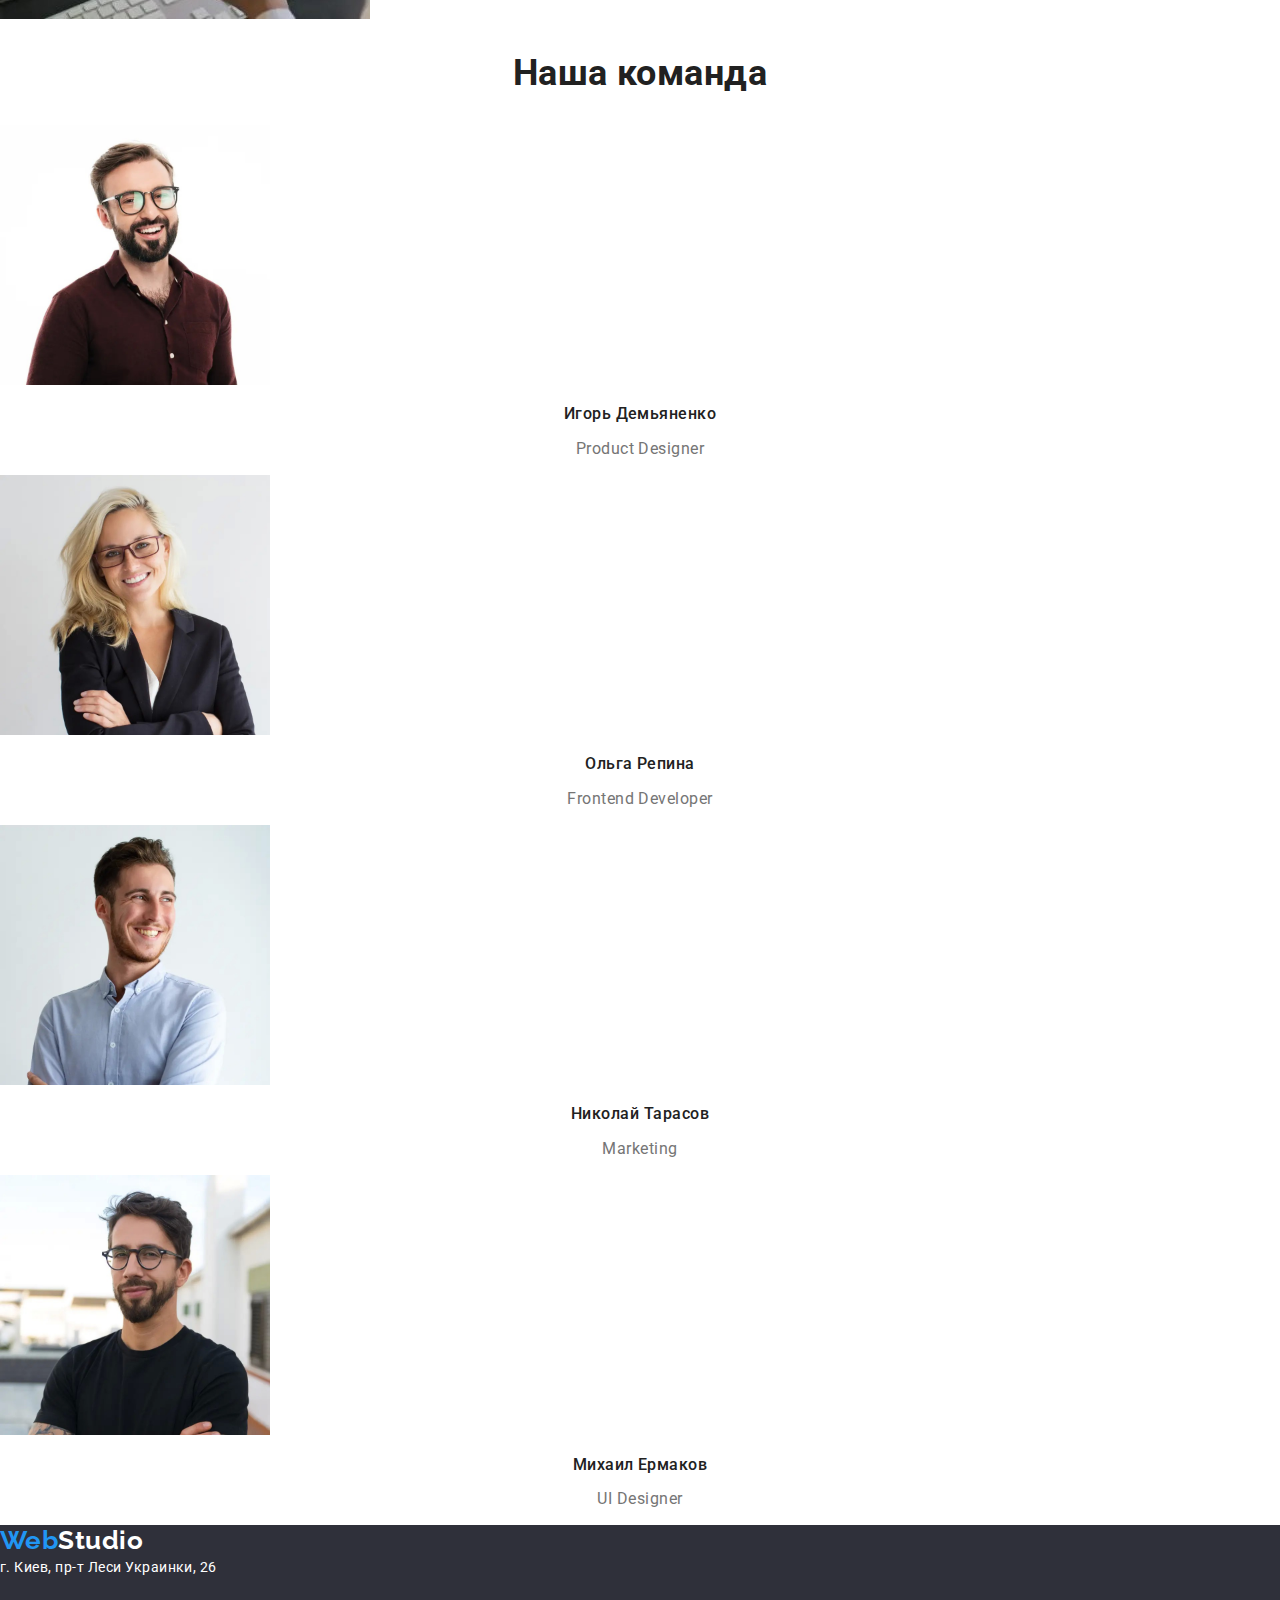
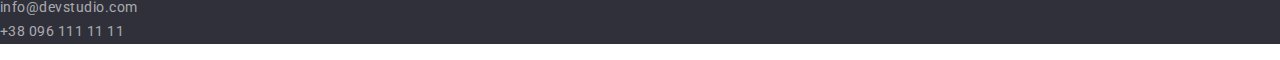
==== commit dbb0eefe: "правки" ====
--- a/index.html
+++ b/index.html
@@ -5,6 +5,11 @@
     <meta http-equiv="X-UA-Compatible" content="IE=edge" />
     <meta name="viewport" content="width=device-width, initial-scale=1.0" />
     <title>Студия</title>
+    <!-- нормализатор -->
+    <link
+      rel="stylesheet"
+      href="https://cdnjs.cloudflare.com/ajax/libs/modern-normalize/1.0.0/modern-normalize.min.css"
+    />
     <link rel="preconnect" href="https://fonts.googleapis.com" />
     <link rel="preconnect" href="https://fonts.gstatic.com" crossorigin />
     <link
--- a/css/styles.css
+++ b/css/styles.css
@@ -8,6 +8,7 @@
   --background-section: #f5f4fa;
 }
 
+/* общие настройки */
 body {
   font-family: 'Roboto', 'Verdana', 'Tahoma', sans-serif;
   font-style: normal;
@@ -28,9 +29,18 @@
   margin-left: 0; /* Отступ слева в браузере IE и Opera */
   padding-left: 0; /* Отступ слева в браузере Firefox, Safari, Chrome */
 }
+/* скрытие элементов */
 .hidden {
   display: none;
 }
+/* Глобальный border-box */
+*,
+*::before,
+*::after {
+  box-sizing: border-box;
+}
+
+/* Остальной код */
 
 /* site logo */
 .logo {
